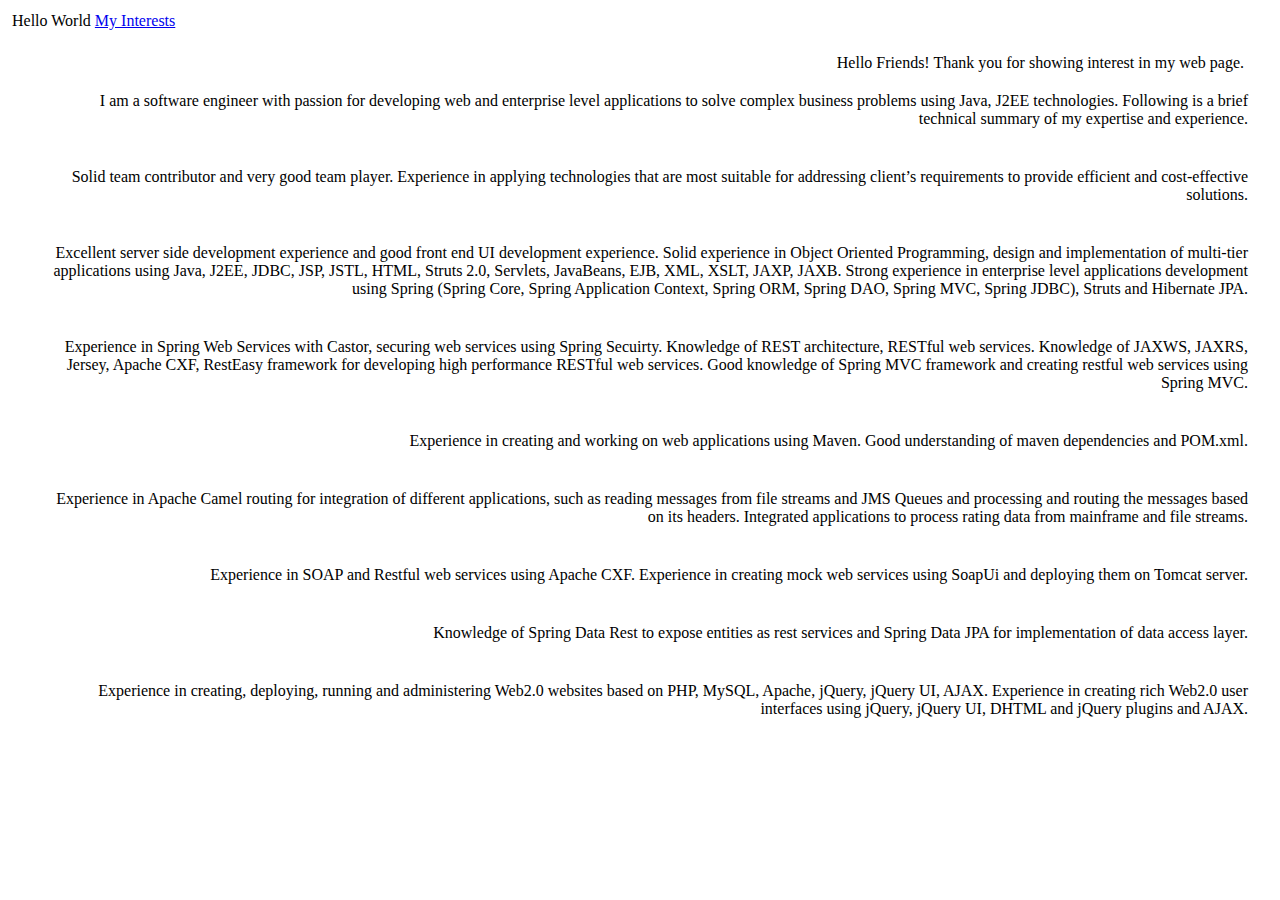
==== index.html @ 10d944c5 "Initial commit" ====
<!DOCTYPE html>
<html>
<head>
<title>Welcome To Makarand's Home Page</title>

<link rel="stylesheet" type="text/css" href="style.css" media="screen"/>
</head>
<body>

<div class="container">
Hello World

<a href="./my_interest.html">My Interests</a>



<div class="inner_container">


Hello Friends!

 

Thank you for showing interest in my web page.

 
<p class="paragraph">
I am a software engineer with passion for developing web and enterprise level applications to solve complex business problems using Java, J2EE technologies. Following is a brief technical summary of my expertise and experience.    
</p>
                                                                                                                                   
<p class="paragraph">
Solid team contributor and very good team player. Experience in applying technologies that are most suitable for addressing client’s requirements to provide efficient and cost-effective solutions.
</p>
 
<p class="paragraph">
Excellent server side development experience and good front end UI development experience. Solid experience in Object Oriented Programming, design and implementation of multi-tier applications using Java, J2EE, JDBC, JSP, JSTL, HTML, Struts 2.0, Servlets, JavaBeans, EJB, XML, XSLT, JAXP, JAXB. Strong experience in enterprise level applications development using Spring (Spring Core, Spring Application Context, Spring ORM, Spring DAO, Spring MVC, Spring JDBC), Struts and Hibernate JPA.
</p>
   
<p class="paragraph">
Experience in Spring Web Services with Castor, securing web services using Spring Secuirty. Knowledge of REST architecture, RESTful web services. Knowledge of JAXWS, JAXRS, Jersey, Apache CXF, RestEasy framework for developing high performance RESTful web services. Good knowledge of Spring MVC framework and creating restful web services using Spring MVC.
</p>
 
<p class="paragraph">
Experience in creating and working on web applications using Maven. Good understanding of maven dependencies and POM.xml.
</p>
 
<p class="paragraph">
Experience in Apache Camel routing for integration of different applications, such as reading messages from file streams and JMS Queues and processing and routing the messages based on its headers. Integrated applications to process rating data from mainframe and file streams.
</p>
 
<p class="paragraph">
Experience in SOAP and Restful web services using Apache CXF. Experience in creating mock web services using SoapUi and deploying them on Tomcat server.
</p>
 
<p class="paragraph">
Knowledge of Spring Data Rest to expose entities as rest services and Spring Data JPA for implementation of data access layer.
</p>
 
<p class="paragraph">
Experience in creating, deploying, running and administering Web2.0 websites based on PHP, MySQL, Apache, jQuery, jQuery UI, AJAX. Experience in creating rich Web2.0 user interfaces using jQuery, jQuery UI, DHTML and jQuery plugins and AJAX.
</p>
 
 
</div>

</div>



</body>
</html>
---- style.css ----
.container {
	float: left;
	margin: 4px;
	display: inline-block;
	clear: both;
}

.inner_container {
  color: #000000;
  margin: 20px;
  padding: 4px;
  display: inline-block;
  text-align: right;
  font-family: Palatino, "Palatino LT STD", "Palatino Linotype", "Book Antiqua", Georgia, serif;
}

.profile_div {
  color: #008000;
  margin: 10px;
  background-color: #F2FAFF;
  width: 550px;
  display: inline-block;
  text-align: right;
  float: left;
  font-family: Palatino, "Palatino LT STD", "Palatino Linotype", "Book Antiqua", Georgia, serif;
}

.label_green {
  color: #008000;
  margin-right: 20px;
  padding: 2px;
  width: 250px;
  vertical-align: text-top;
  display: inline-block;
  text-align: right;
  font-size: 20px;
  font-family: Palatino, "Palatino LT STD", "Palatino Linotype", "Book Antiqua", Georgia, serif;
  font-weight: bold;
}


.category {
  color: #FF0000;
  //float: left;
  font-family: Palatino, "Palatino LT STD", "Palatino Linotype", "Book Antiqua", Georgia, serif;
}

.button {
  color: #008000;
  margin-left: 150px;
  margin-right: 20px;
  //padding: 2px;
  width: 80px;
  vertical-align: text-center;
  display: inline-block;
  text-align: right;
  font-size: 14px;
  font-family: Palatino, "Palatino LT STD", "Palatino Linotype", "Book Antiqua", Georgia, serif;
  font-weight: bold;
}

label {
  color: #037AC1;
  margin-right: 20px;
  padding: 2px;
  width: 350px;
  vertical-align: text-top;
  display: inline-block;
  text-align: right;
  font-size: 14px;
  font-family: Palatino, "Palatino LT STD", "Palatino Linotype", "Book Antiqua", Georgia, serif;
  font-weight: bold;
}


.value {
  color: #000000;
  margin-right: 20px;
  padding: 4px;
  //width: 250px;
  display: inline-block;
  text-align: right;
  font-family: Palatino, "Palatino LT STD", "Palatino Linotype", "Book Antiqua", Georgia, serif;
}

.paragraph {
  color: #000000;
  margin-right: 20px;
  padding: 4px;
  width: 100%;
  display: inline-block;
  text-align: right;
  font-family: Palatino, "Palatino LT STD", "Palatino Linotype", "Book Antiqua", Georgia, serif;
}

.form-control {
  color: #000000;
  //margin: 20px;
  //padding: 20px;
  //width: 250px;
  //display: inline-block;
  //text-align: right;
  font-family: Palatino, "Palatino LT STD", "Palatino Linotype", "Book Antiqua", Georgia, serif;
}

.error_top {
  color: red;
  margin-left: 10px;
  float: left;
  display: inline-block;
   //overflow: hidden;
   width: 1000px;
  //text-align: right;
}

.error {
  color: red;
  margin-left: 10px;
  float: right;
  //text-align: right;
}

.header4 {
  background-color: #95D7FE;
  //margin-left: 10px;
  float: left;
  //display: inline-block;
   //overflow: hidden;
   width: 100%;
   text-align: center;
  //text-align: right;
}

.footer4 {
  background-color: #95D7FE;
  //margin-left: 10px;
  float: left;
  //display: inline-block;
   //overflow: hidden;
   width: 100%;
   text-align: center;
  //text-align: right;
}

.link {
	float: left;
	margin-left: 20px;
}

.row {
	float: left;
	margin: 4px;
	display: inline-block;
	clear: both;
}

.search_row {
  color: #037AC1;
  margin-right: 20px;
  margin-bottom: 4px;
  width: 500px;
  //width: 250px;
  //display: inline-block;
  text-align: right;
  font-family: Palatino, "Palatino LT STD", "Palatino Linotype", "Book Antiqua", Georgia, serif;
  font-weight: bold;
}

.label {
  color: #037AC1;
  margin-right: 20px;
  width: 220px;
  vertical-align: top;
  display: inline-block;
  text-align: right;
  font-size: 14px;
  font-family: Palatino, "Palatino LT STD", "Palatino Linotype", "Book Antiqua", Georgia, serif;
  font-weight: bold;
}

.message {
  color: #008000;
  margin: 10px;
  
  width: 250px;
  display: inline-block;
  text-align: right;
  font-family: Palatino, "Palatino LT STD", "Palatino Linotype", "Book Antiqua", Georgia, serif;
  font-weight: bold;
}

.button {
  color: #008000;
  margin-left: 150px;
  margin-right: 20px;
  //padding: 2px;
  width: 80px;
  display: inline-block;
  text-align: right;
  font-family: Palatino, "Palatino LT STD", "Palatino Linotype", "Book Antiqua", Georgia, serif;
  font-weight: bold;
}

.form-group {
	float: left;
	margin: 4px;
	display: inline-block;
	clear: both;
}

.value {
  color: #000000;
  margin-right: 20px;
  padding: 2px !important;
  text-align: left;
  //float: left;
  width: 250px;
  display: inline-block;
  font-family: Palatino, "Palatino LT STD", "Palatino Linotype", "Book Antiqua", Georgia, serif;
}
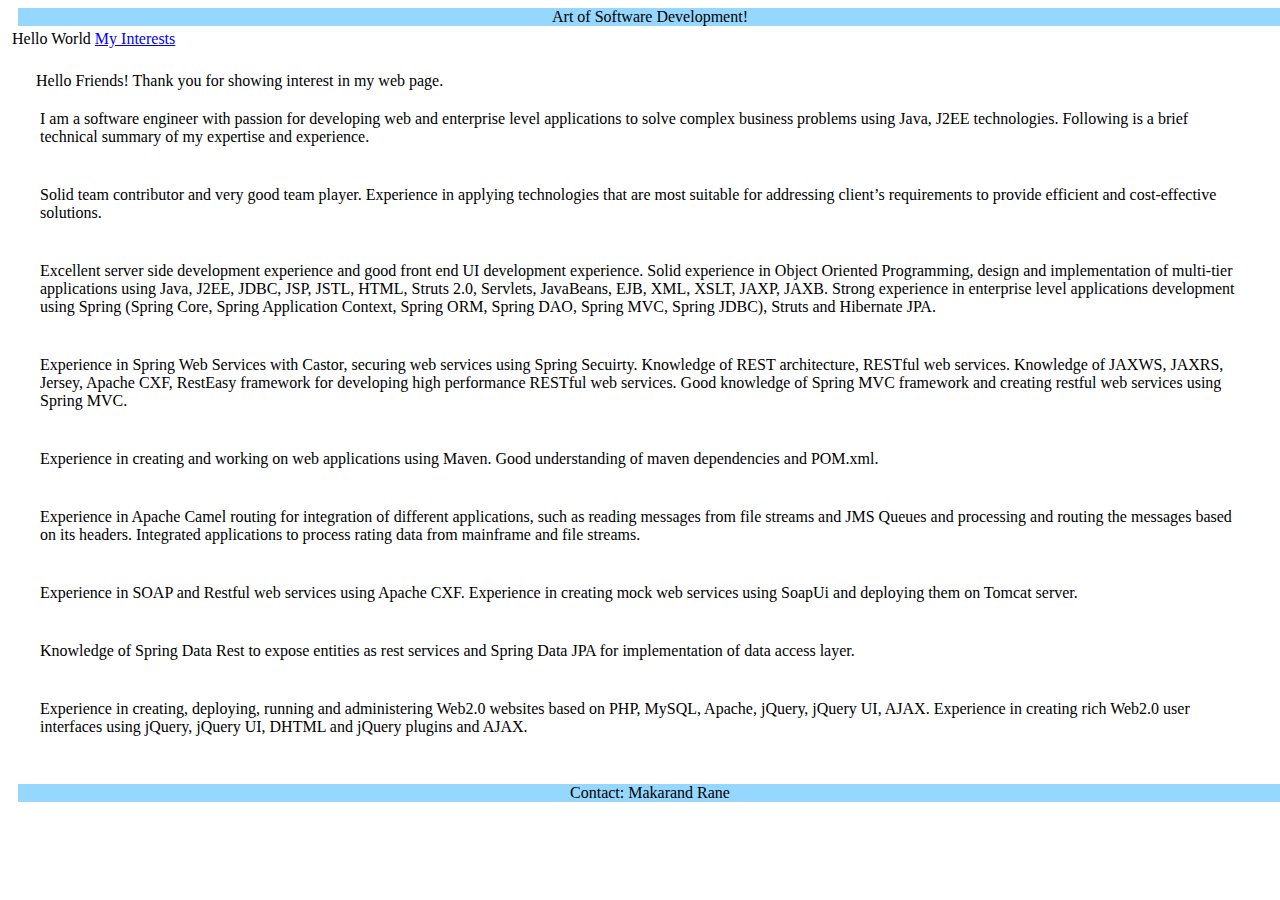
==== commit 0d2c9701: "Initial commit" ====
--- a/index.html
+++ b/index.html
@@ -5,7 +5,12 @@
 
 <link rel="stylesheet" type="text/css" href="style.css" media="screen"/>
 </head>
+
+
 <body>
+<div class="header">
+Art of Software Development!
+</div>
 
 <div class="container">
 Hello World
@@ -66,6 +71,9 @@
 </div>
 
 
+<div class="footer">
+Contact: Makarand Rane
+</div>
 
 </body>
 </html>--- a/style.css
+++ b/style.css
@@ -10,7 +10,7 @@
   margin: 20px;
   padding: 4px;
   display: inline-block;
-  text-align: right;
+  text-align: left;
   font-family: Palatino, "Palatino LT STD", "Palatino Linotype", "Book Antiqua", Georgia, serif;
 }
 
@@ -20,7 +20,7 @@
   background-color: #F2FAFF;
   width: 550px;
   display: inline-block;
-  text-align: right;
+  text-align: left;
   float: left;
   font-family: Palatino, "Palatino LT STD", "Palatino Linotype", "Book Antiqua", Georgia, serif;
 }
@@ -53,7 +53,7 @@
   width: 80px;
   vertical-align: text-center;
   display: inline-block;
-  text-align: right;
+  text-align: left;
   font-size: 14px;
   font-family: Palatino, "Palatino LT STD", "Palatino Linotype", "Book Antiqua", Georgia, serif;
   font-weight: bold;
@@ -79,7 +79,7 @@
   padding: 4px;
   //width: 250px;
   display: inline-block;
-  text-align: right;
+  text-align: left;
   font-family: Palatino, "Palatino LT STD", "Palatino Linotype", "Book Antiqua", Georgia, serif;
 }
 
@@ -89,17 +89,7 @@
   padding: 4px;
   width: 100%;
   display: inline-block;
-  text-align: right;
-  font-family: Palatino, "Palatino LT STD", "Palatino Linotype", "Book Antiqua", Georgia, serif;
-}
-
-.form-control {
-  color: #000000;
-  //margin: 20px;
-  //padding: 20px;
-  //width: 250px;
-  //display: inline-block;
-  //text-align: right;
+  text-align: left;
   font-family: Palatino, "Palatino LT STD", "Palatino Linotype", "Book Antiqua", Georgia, serif;
 }
 
@@ -120,26 +110,20 @@
   //text-align: right;
 }
 
-.header4 {
-  background-color: #95D7FE;
-  //margin-left: 10px;
-  float: left;
-  //display: inline-block;
-   //overflow: hidden;
-   width: 100%;
-   text-align: center;
-  //text-align: right;
+.header {
+	background-color: #95D7FE;
+	margin-left: 10px;
+	float: left;
+	width: 100%;
+	text-align: center;
 }
 
-.footer4 {
-  background-color: #95D7FE;
-  //margin-left: 10px;
-  float: left;
-  //display: inline-block;
-   //overflow: hidden;
-   width: 100%;
-   text-align: center;
-  //text-align: right;
+.footer {
+	background-color: #95D7FE;
+	margin-left: 10px;
+	float: left;
+	width: 100%;
+	text-align: center;
 }
 
 .link {
@@ -158,9 +142,6 @@
   color: #037AC1;
   margin-right: 20px;
   margin-bottom: 4px;
-  width: 500px;
-  //width: 250px;
-  //display: inline-block;
   text-align: right;
   font-family: Palatino, "Palatino LT STD", "Palatino Linotype", "Book Antiqua", Georgia, serif;
   font-weight: bold;
@@ -181,8 +162,6 @@
 .message {
   color: #008000;
   margin: 10px;
-  
-  width: 250px;
   display: inline-block;
   text-align: right;
   font-family: Palatino, "Palatino LT STD", "Palatino Linotype", "Book Antiqua", Georgia, serif;
@@ -201,21 +180,4 @@
   font-weight: bold;
 }
 
-.form-group {
-	float: left;
-	margin: 4px;
-	display: inline-block;
-	clear: both;
-}
 
-.value {
-  color: #000000;
-  margin-right: 20px;
-  padding: 2px !important;
-  text-align: left;
-  //float: left;
-  width: 250px;
-  display: inline-block;
-  font-family: Palatino, "Palatino LT STD", "Palatino Linotype", "Book Antiqua", Georgia, serif;
-}
-
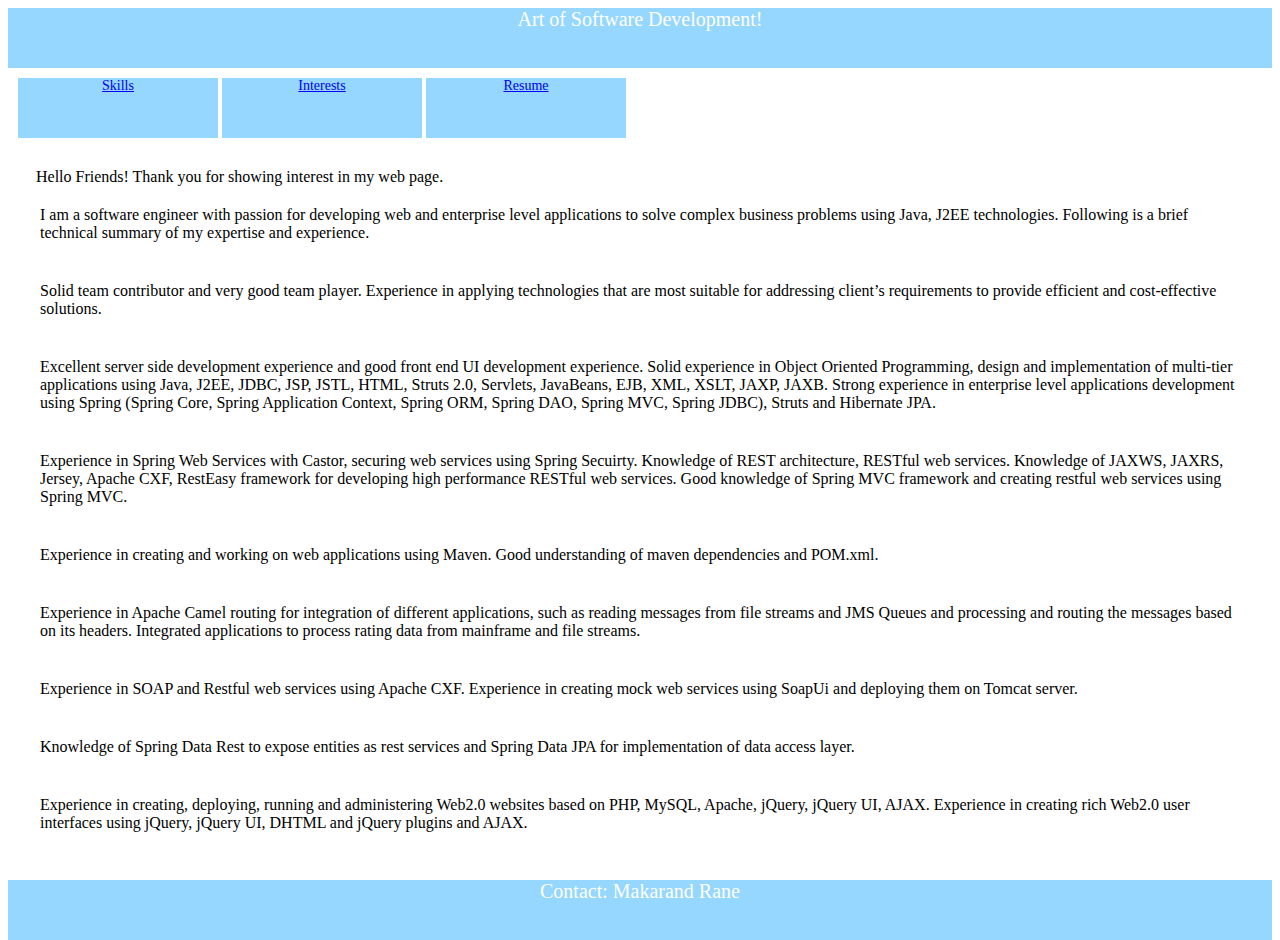
==== commit b6f79b9e: "Initial commit" ====
--- a/index.html
+++ b/index.html
@@ -13,11 +13,20 @@
 </div>
 
 <div class="container">
-Hello World
 
-<a href="./my_interest.html">My Interests</a>
+<div class="row">
+<div class="link">
+<a href="./my_skill.html">Skills</a>
+</div>
 
+<div class="link">
+<a href="./my_interest.html">Interests</a>
+</div>
 
+<div class="link">
+<a href="./my_interest.html">Resume</a>
+</div>
+</div>
 
 <div class="inner_container">
 
--- a/style.css
+++ b/style.css
@@ -112,23 +112,37 @@
 
 .header {
 	background-color: #95D7FE;
-	margin-left: 10px;
 	float: left;
 	width: 100%;
+	height: 60px;
+	color: #FFFFFF;
+	font-family: Palatino, "Palatino LT STD", "Palatino Linotype", "Book Antiqua", Georgia, serif;
+	font-size: 20px;
 	text-align: center;
 }
 
 .footer {
 	background-color: #95D7FE;
-	margin-left: 10px;
 	float: left;
 	width: 100%;
+	height: 60px;
+	color: #FFFFFF;
+	font-family: Palatino, "Palatino LT STD", "Palatino Linotype", "Book Antiqua", Georgia, serif;
+	font-size: 20px;
 	text-align: center;
 }
 
 .link {
 	float: left;
-	margin-left: 20px;
+	margin: 2px;
+	background-color: #95D7FE;
+	float: left;
+	width: 200px;
+	height: 60px;
+	color: #FFFFFF;
+	font-family: Palatino, "Palatino LT STD", "Palatino Linotype", "Book Antiqua", Georgia, serif;
+	font-size: 14px;
+	text-align: center;
 }
 
 .row {
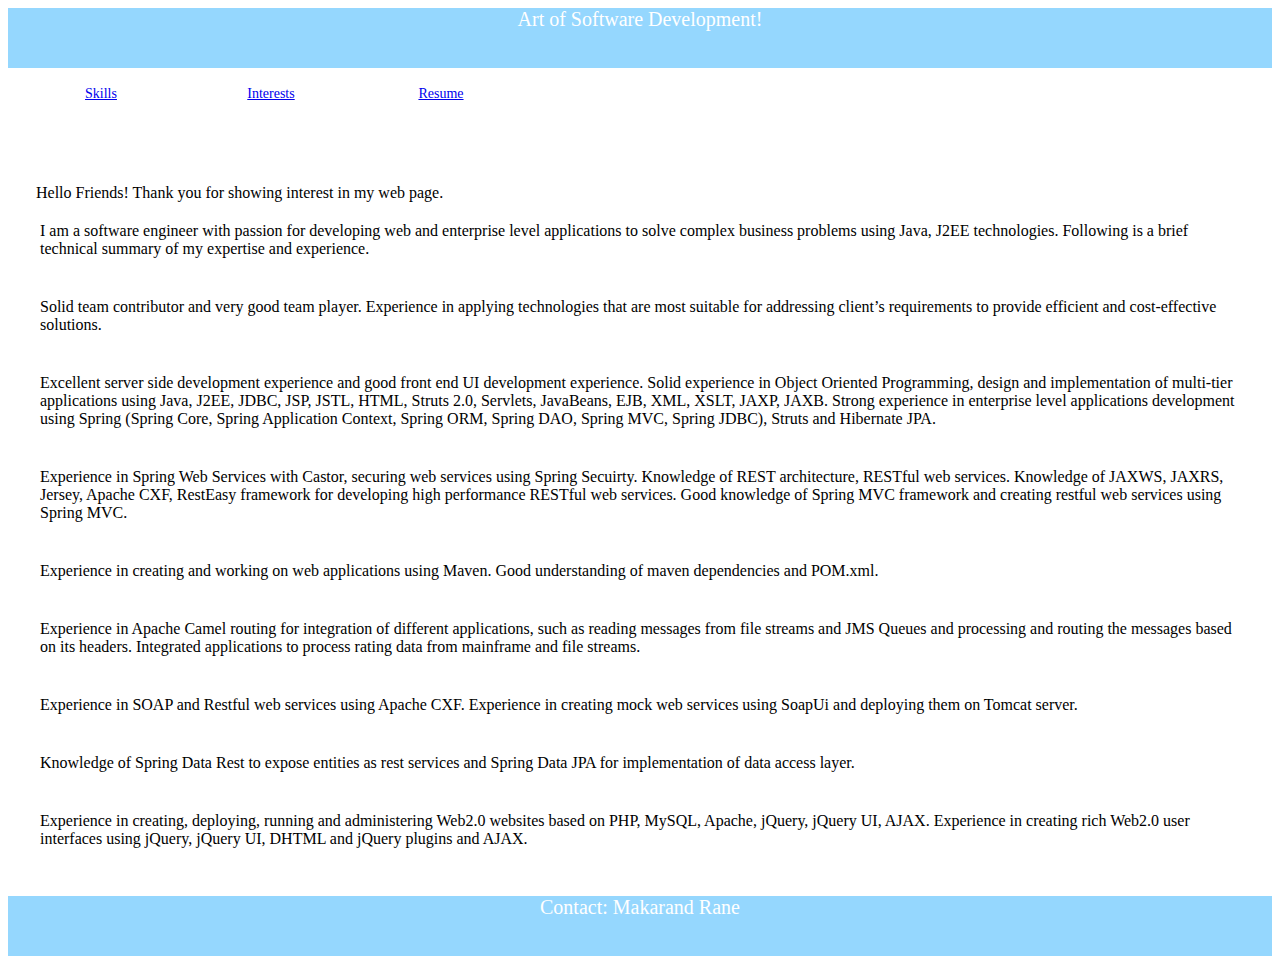
==== commit c6a2aaeb: "Initial commit" ====
--- a/index.html
+++ b/index.html
@@ -24,7 +24,7 @@
 </div>
 
 <div class="link">
-<a href="./my_interest.html">Resume</a>
+<a href="./Makarand_Rane_Resume.pdf">Resume</a>
 </div>
 </div>
 
--- a/style.css
+++ b/style.css
@@ -134,15 +134,27 @@
 
 .link {
 	float: left;
-	margin: 2px;
-	background-color: #95D7FE;
-	float: left;
-	width: 200px;
+	margin: 10px;
+	background-color: #FFFFFF;
+	float: left;
+	width: 150px;
 	height: 60px;
-	color: #FFFFFF;
+	color: #01A3D6;
 	font-family: Palatino, "Palatino LT STD", "Palatino Linotype", "Book Antiqua", Georgia, serif;
 	font-size: 14px;
 	text-align: center;
+	text-decoration: none;
+}
+
+
+/* mouse over link */
+a:hover {
+  color: hotpink;
+}
+
+/* selected link */
+a:active {
+  color: blue;
 }
 
 .row {
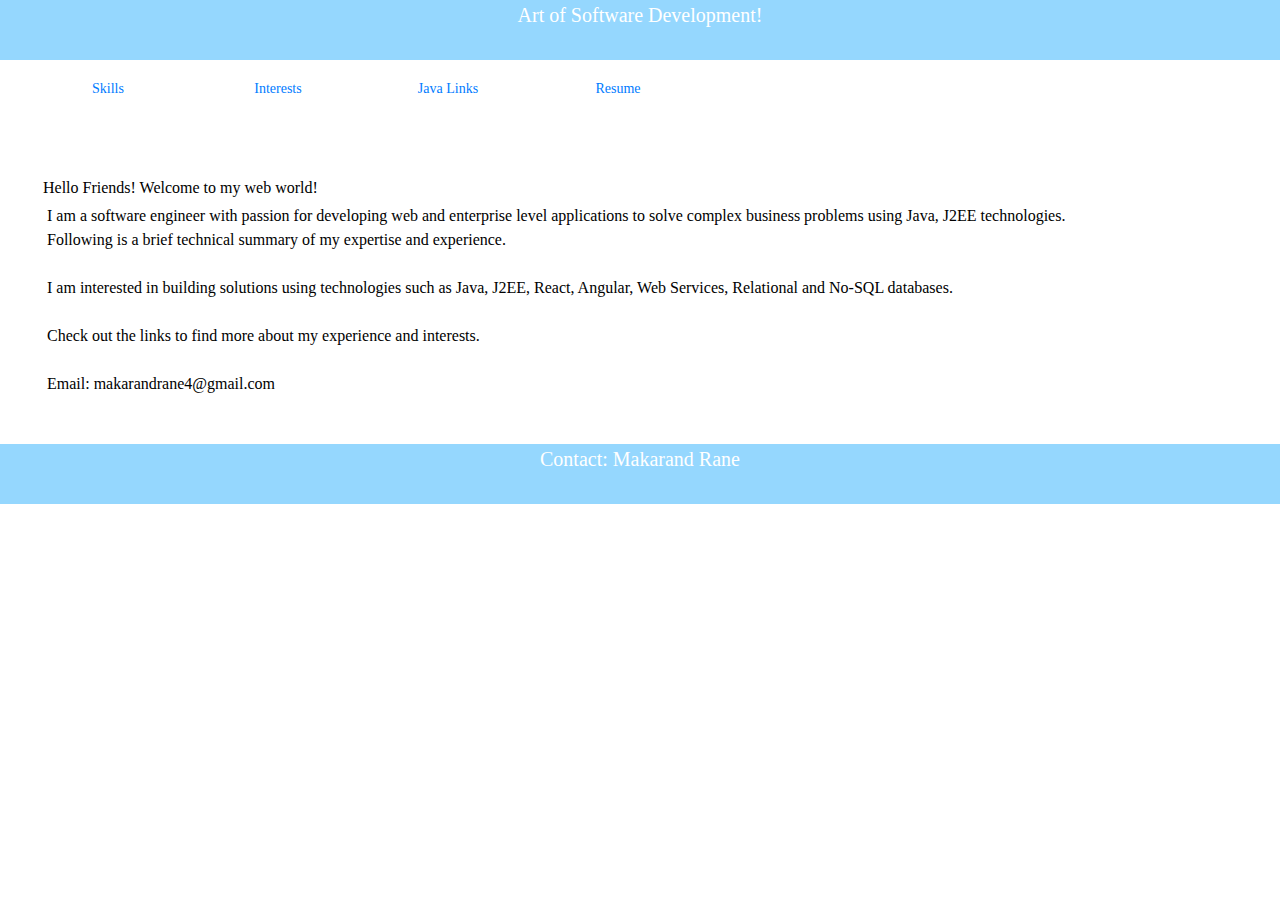
==== commit 4de0fa52: "Initial commit" ====
--- a/index.html
+++ b/index.html
@@ -1,9 +1,14 @@
 <!DOCTYPE html>
 <html>
 <head>
-<title>Welcome To Makarand's Home Page</title>
-
-<link rel="stylesheet" type="text/css" href="style.css" media="screen"/>
+	<title>Welcome To Makarand's Home Page</title>
+	<meta charset="utf-8">
+	<meta name="viewport" content="width=device-width, initial-scale=1">
+	<link rel="stylesheet" href="https://maxcdn.bootstrapcdn.com/bootstrap/4.4.1/css/bootstrap.min.css">
+	<script src="https://ajax.googleapis.com/ajax/libs/jquery/3.4.1/jquery.min.js"></script>
+	<script src="https://cdnjs.cloudflare.com/ajax/libs/popper.js/1.16.0/umd/popper.min.js"></script>
+	<script src="https://maxcdn.bootstrapcdn.com/bootstrap/4.4.1/js/bootstrap.min.js"></script>
+	<link rel="stylesheet" type="text/css" href="style.css" media="screen"/>
 </head>
 
 
@@ -24,8 +29,14 @@
 </div>
 
 <div class="link">
+<a href="./java_link.html">Java Links</a>
+</div>
+
+<div class="link">
 <a href="./Makarand_Rane_Resume.pdf">Resume</a>
 </div>
+
+
 </div>
 
 <div class="inner_container">
@@ -35,7 +46,7 @@
 
  
 
-Thank you for showing interest in my web page.
+Welcome  to my web world!
 
  
 <p class="paragraph">
@@ -43,37 +54,18 @@
 </p>
                                                                                                                                    
 <p class="paragraph">
-Solid team contributor and very good team player. Experience in applying technologies that are most suitable for addressing client’s requirements to provide efficient and cost-effective solutions.
+I am interested in building solutions using technologies such as Java, J2EE, React, Angular, Web Services, Relational and No-SQL databases.
+</p>
+ 
+
+ 
+<p class="paragraph">
+Check out the links to find more about my experience and interests.
 </p>
  
 <p class="paragraph">
-Excellent server side development experience and good front end UI development experience. Solid experience in Object Oriented Programming, design and implementation of multi-tier applications using Java, J2EE, JDBC, JSP, JSTL, HTML, Struts 2.0, Servlets, JavaBeans, EJB, XML, XSLT, JAXP, JAXB. Strong experience in enterprise level applications development using Spring (Spring Core, Spring Application Context, Spring ORM, Spring DAO, Spring MVC, Spring JDBC), Struts and Hibernate JPA.
+Email: makarandrane4@gmail.com
 </p>
-   
-<p class="paragraph">
-Experience in Spring Web Services with Castor, securing web services using Spring Secuirty. Knowledge of REST architecture, RESTful web services. Knowledge of JAXWS, JAXRS, Jersey, Apache CXF, RestEasy framework for developing high performance RESTful web services. Good knowledge of Spring MVC framework and creating restful web services using Spring MVC.
-</p>
- 
-<p class="paragraph">
-Experience in creating and working on web applications using Maven. Good understanding of maven dependencies and POM.xml.
-</p>
- 
-<p class="paragraph">
-Experience in Apache Camel routing for integration of different applications, such as reading messages from file streams and JMS Queues and processing and routing the messages based on its headers. Integrated applications to process rating data from mainframe and file streams.
-</p>
- 
-<p class="paragraph">
-Experience in SOAP and Restful web services using Apache CXF. Experience in creating mock web services using SoapUi and deploying them on Tomcat server.
-</p>
- 
-<p class="paragraph">
-Knowledge of Spring Data Rest to expose entities as rest services and Spring Data JPA for implementation of data access layer.
-</p>
- 
-<p class="paragraph">
-Experience in creating, deploying, running and administering Web2.0 websites based on PHP, MySQL, Apache, jQuery, jQuery UI, AJAX. Experience in creating rich Web2.0 user interfaces using jQuery, jQuery UI, DHTML and jQuery plugins and AJAX.
-</p>
- 
  
 </div>
 
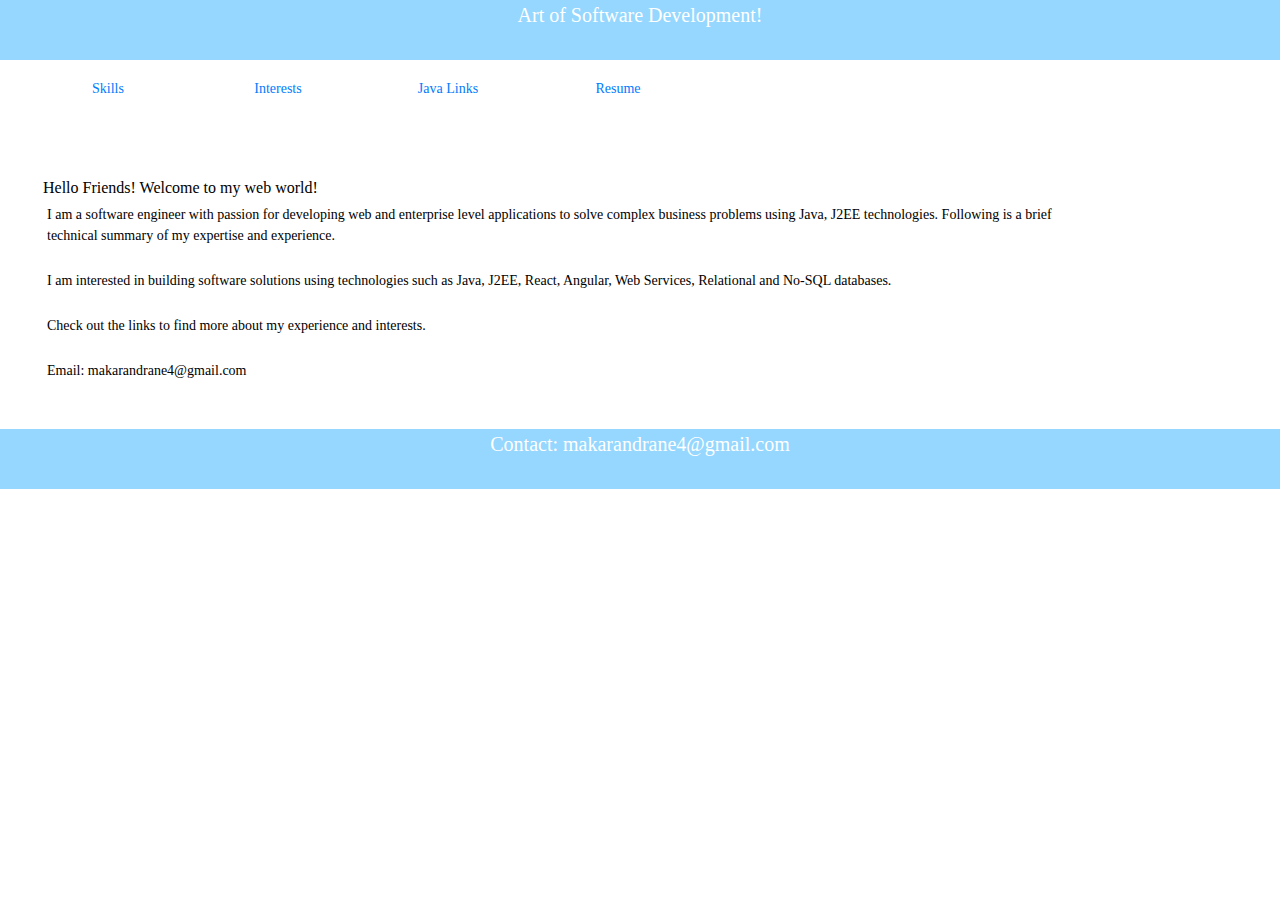
==== commit 03d1143e: "Initial commit" ====
--- a/index.html
+++ b/index.html
@@ -54,7 +54,7 @@
 </p>
                                                                                                                                    
 <p class="paragraph">
-I am interested in building solutions using technologies such as Java, J2EE, React, Angular, Web Services, Relational and No-SQL databases.
+I am interested in building software solutions using technologies such as Java, J2EE, React, Angular, Web Services, Relational and No-SQL databases.
 </p>
  
 
@@ -73,7 +73,7 @@
 
 
 <div class="footer">
-Contact: Makarand Rane
+Contact: makarandrane4@gmail.com
 </div>
 
 </body>
--- a/style.css
+++ b/style.css
@@ -90,7 +90,8 @@
   width: 100%;
   display: inline-block;
   text-align: left;
-  font-family: Palatino, "Palatino LT STD", "Palatino Linotype", "Book Antiqua", Georgia, serif;
+  font-size: 14px;
+  //font-family: Palatino, "Palatino LT STD", "Palatino Linotype", "Book Antiqua", Georgia, serif;
 }
 
 .error_top {
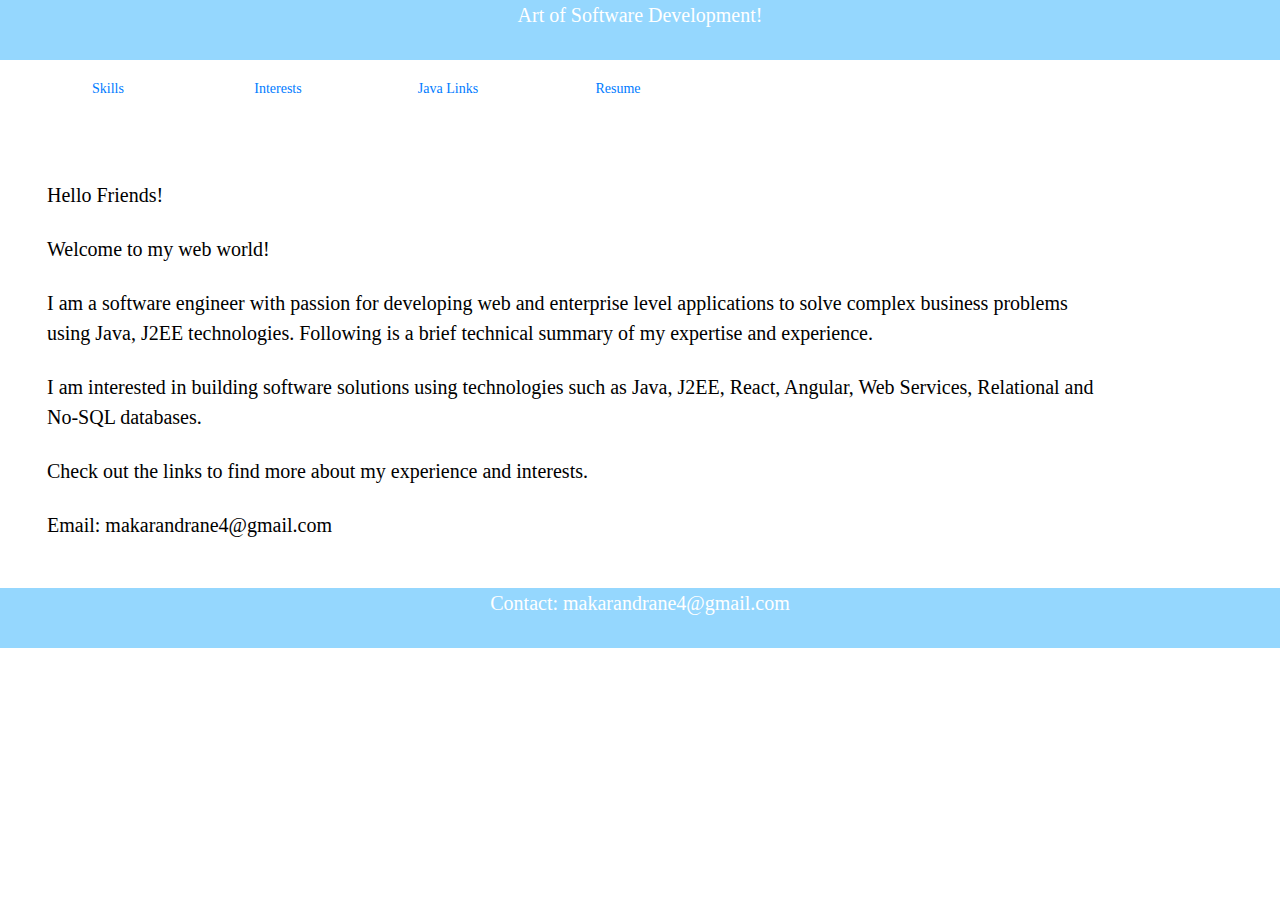
==== commit edc5eb09: "Initial commit" ====
--- a/index.html
+++ b/index.html
@@ -41,13 +41,13 @@
 
 <div class="inner_container">
 
-
+<p class="paragraph">
 Hello Friends!
-
+</p>
  
-
+<p class="paragraph">
 Welcome  to my web world!
-
+</p>
  
 <p class="paragraph">
 I am a software engineer with passion for developing web and enterprise level applications to solve complex business problems using Java, J2EE technologies. Following is a brief technical summary of my expertise and experience.    
--- a/style.css
+++ b/style.css
@@ -90,7 +90,7 @@
   width: 100%;
   display: inline-block;
   text-align: left;
-  font-size: 14px;
+  font-size: 20px;
   //font-family: Palatino, "Palatino LT STD", "Palatino Linotype", "Book Antiqua", Georgia, serif;
 }
 
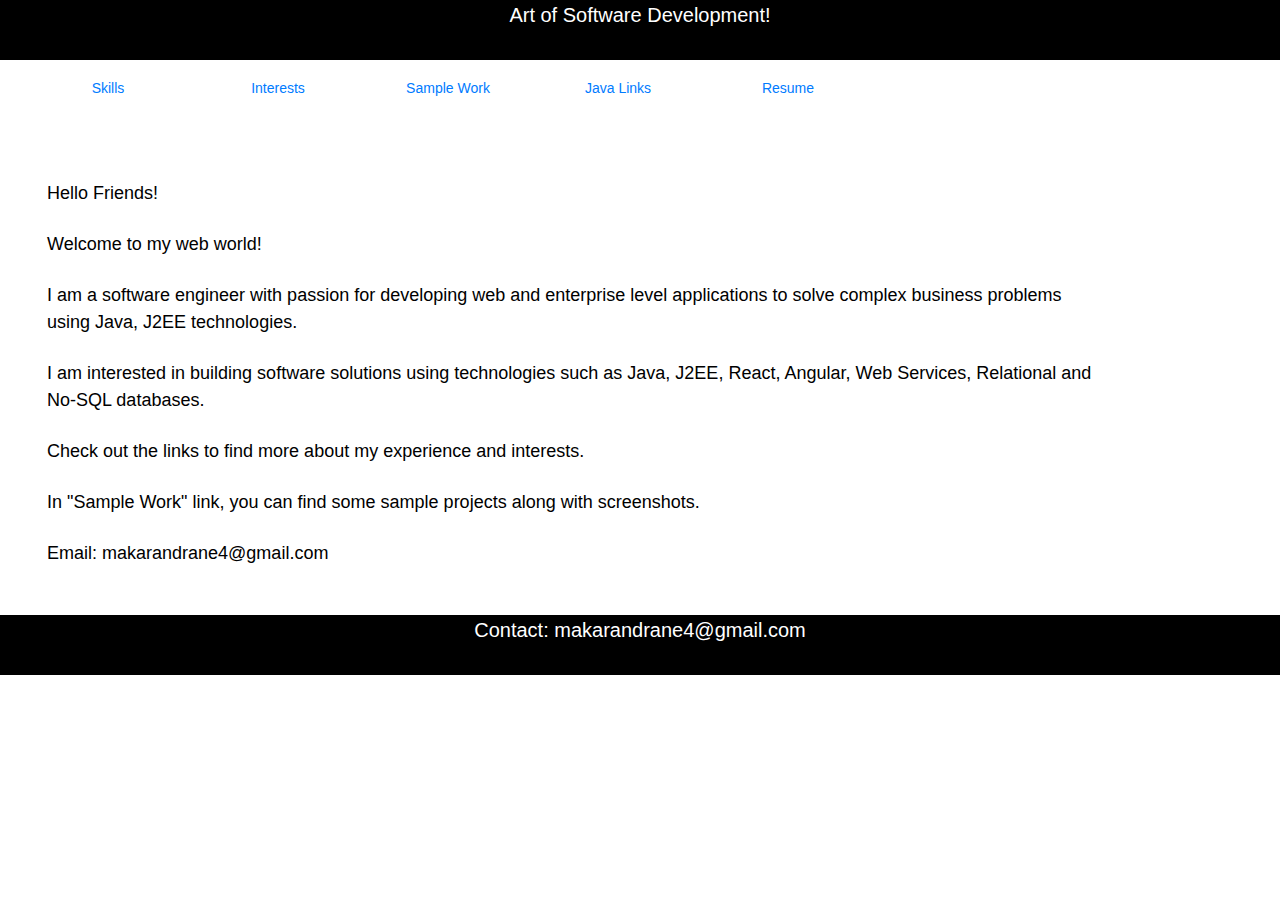
==== commit 72f4680f: "Initial commit" ====
--- a/index.html
+++ b/index.html
@@ -21,19 +21,24 @@
 
 <div class="row">
 <div class="link">
-<a href="./my_skill.html">Skills</a>
+<a href="./my_skill.html" target="_blank">Skills</a>
 </div>
 
 <div class="link">
-<a href="./my_interest.html">Interests</a>
+<a href="./my_interest.html" target="_blank">Interests</a>
 </div>
 
 <div class="link">
-<a href="./java_link.html">Java Links</a>
+<a href="./sample_work.html" target="_blank">Sample Work</a>
+</div>
+
+
+<div class="link">
+<a href="./java_link.html" target="_blank">Java Links</a>
 </div>
 
 <div class="link">
-<a href="./Makarand_Rane_Resume.pdf">Resume</a>
+<a href="./Makarand_Rane_Resume.pdf" target="_blank">Resume</a>
 </div>
 
 
@@ -50,17 +55,19 @@
 </p>
  
 <p class="paragraph">
-I am a software engineer with passion for developing web and enterprise level applications to solve complex business problems using Java, J2EE technologies. Following is a brief technical summary of my expertise and experience.    
+I am a software engineer with passion for developing web and enterprise level applications to solve complex business problems using Java, J2EE technologies. 
 </p>
                                                                                                                                    
 <p class="paragraph">
 I am interested in building software solutions using technologies such as Java, J2EE, React, Angular, Web Services, Relational and No-SQL databases.
 </p>
- 
-
- 
+  
 <p class="paragraph">
 Check out the links to find more about my experience and interests.
+</p>
+
+<p class="paragraph">
+In "Sample Work" link, you can find some sample projects along with screenshots.
 </p>
  
 <p class="paragraph">
--- a/style.css
+++ b/style.css
@@ -11,7 +11,7 @@
   padding: 4px;
   display: inline-block;
   text-align: left;
-  font-family: Palatino, "Palatino LT STD", "Palatino Linotype", "Book Antiqua", Georgia, serif;
+  font-family: verdana,helvetica,arial,sans-serif;
 }
 
 .profile_div {
@@ -22,7 +22,7 @@
   display: inline-block;
   text-align: left;
   float: left;
-  font-family: Palatino, "Palatino LT STD", "Palatino Linotype", "Book Antiqua", Georgia, serif;
+  font-family: verdana,helvetica,arial,sans-serif;
 }
 
 .label_green {
@@ -34,7 +34,7 @@
   display: inline-block;
   text-align: right;
   font-size: 20px;
-  font-family: Palatino, "Palatino LT STD", "Palatino Linotype", "Book Antiqua", Georgia, serif;
+  font-family: verdana,helvetica,arial,sans-serif;
   font-weight: bold;
 }
 
@@ -42,7 +42,7 @@
 .category {
   color: #FF0000;
   //float: left;
-  font-family: Palatino, "Palatino LT STD", "Palatino Linotype", "Book Antiqua", Georgia, serif;
+  font-family: verdana,helvetica,arial,sans-serif;
 }
 
 .button {
@@ -55,7 +55,7 @@
   display: inline-block;
   text-align: left;
   font-size: 14px;
-  font-family: Palatino, "Palatino LT STD", "Palatino Linotype", "Book Antiqua", Georgia, serif;
+  font-family: verdana,helvetica,arial,sans-serif;
   font-weight: bold;
 }
 
@@ -68,7 +68,7 @@
   display: inline-block;
   text-align: right;
   font-size: 14px;
-  font-family: Palatino, "Palatino LT STD", "Palatino Linotype", "Book Antiqua", Georgia, serif;
+  font-family: verdana,helvetica,arial,sans-serif;
   font-weight: bold;
 }
 
@@ -80,7 +80,7 @@
   //width: 250px;
   display: inline-block;
   text-align: left;
-  font-family: Palatino, "Palatino LT STD", "Palatino Linotype", "Book Antiqua", Georgia, serif;
+  font-family: verdana,helvetica,arial,sans-serif;
 }
 
 .paragraph {
@@ -90,8 +90,19 @@
   width: 100%;
   display: inline-block;
   text-align: left;
-  font-size: 20px;
-  //font-family: Palatino, "Palatino LT STD", "Palatino Linotype", "Book Antiqua", Georgia, serif;
+  font-size: 18px;
+  font-family: verdana,helvetica,arial,sans-serif;
+}
+
+.paragraph_small {
+  color: #000000;
+  margin-right: 20px;
+  padding: 4px;
+  width: 100%;
+  display: inline-block;
+  text-align: left;
+  font-size: 16px;
+  font-family: verdana,helvetica,arial,sans-serif;
 }
 
 .error_top {
@@ -112,23 +123,25 @@
 }
 
 .header {
-	background-color: #95D7FE;
+	//background-color: #95D7FE;
+	background-color: #000000;
 	float: left;
 	width: 100%;
 	height: 60px;
 	color: #FFFFFF;
-	font-family: Palatino, "Palatino LT STD", "Palatino Linotype", "Book Antiqua", Georgia, serif;
+	font-family: verdana,helvetica,arial,sans-serif;
 	font-size: 20px;
 	text-align: center;
 }
 
 .footer {
-	background-color: #95D7FE;
+	//background-color: #95D7FE;
+	background-color: #000000;
 	float: left;
 	width: 100%;
 	height: 60px;
 	color: #FFFFFF;
-	font-family: Palatino, "Palatino LT STD", "Palatino Linotype", "Book Antiqua", Georgia, serif;
+	font-family: verdana,helvetica,arial,sans-serif;
 	font-size: 20px;
 	text-align: center;
 }
@@ -141,7 +154,7 @@
 	width: 150px;
 	height: 60px;
 	color: #01A3D6;
-	font-family: Palatino, "Palatino LT STD", "Palatino Linotype", "Book Antiqua", Georgia, serif;
+	font-family: verdana,helvetica,arial,sans-serif;
 	font-size: 14px;
 	text-align: center;
 	text-decoration: none;
@@ -170,7 +183,7 @@
   margin-right: 20px;
   margin-bottom: 4px;
   text-align: right;
-  font-family: Palatino, "Palatino LT STD", "Palatino Linotype", "Book Antiqua", Georgia, serif;
+  font-family: verdana,helvetica,arial,sans-serif;
   font-weight: bold;
 }
 
@@ -182,7 +195,7 @@
   display: inline-block;
   text-align: right;
   font-size: 14px;
-  font-family: Palatino, "Palatino LT STD", "Palatino Linotype", "Book Antiqua", Georgia, serif;
+  font-family: verdana,helvetica,arial,sans-serif;
   font-weight: bold;
 }
 
@@ -191,7 +204,7 @@
   margin: 10px;
   display: inline-block;
   text-align: right;
-  font-family: Palatino, "Palatino LT STD", "Palatino Linotype", "Book Antiqua", Georgia, serif;
+  font-family: verdana,helvetica,arial,sans-serif;
   font-weight: bold;
 }
 
@@ -203,8 +216,8 @@
   width: 80px;
   display: inline-block;
   text-align: right;
-  font-family: Palatino, "Palatino LT STD", "Palatino Linotype", "Book Antiqua", Georgia, serif;
-  font-weight: bold;
-}
-
-
+  font-family: verdana,helvetica,arial,sans-serif;
+  font-weight: bold;
+}
+
+
